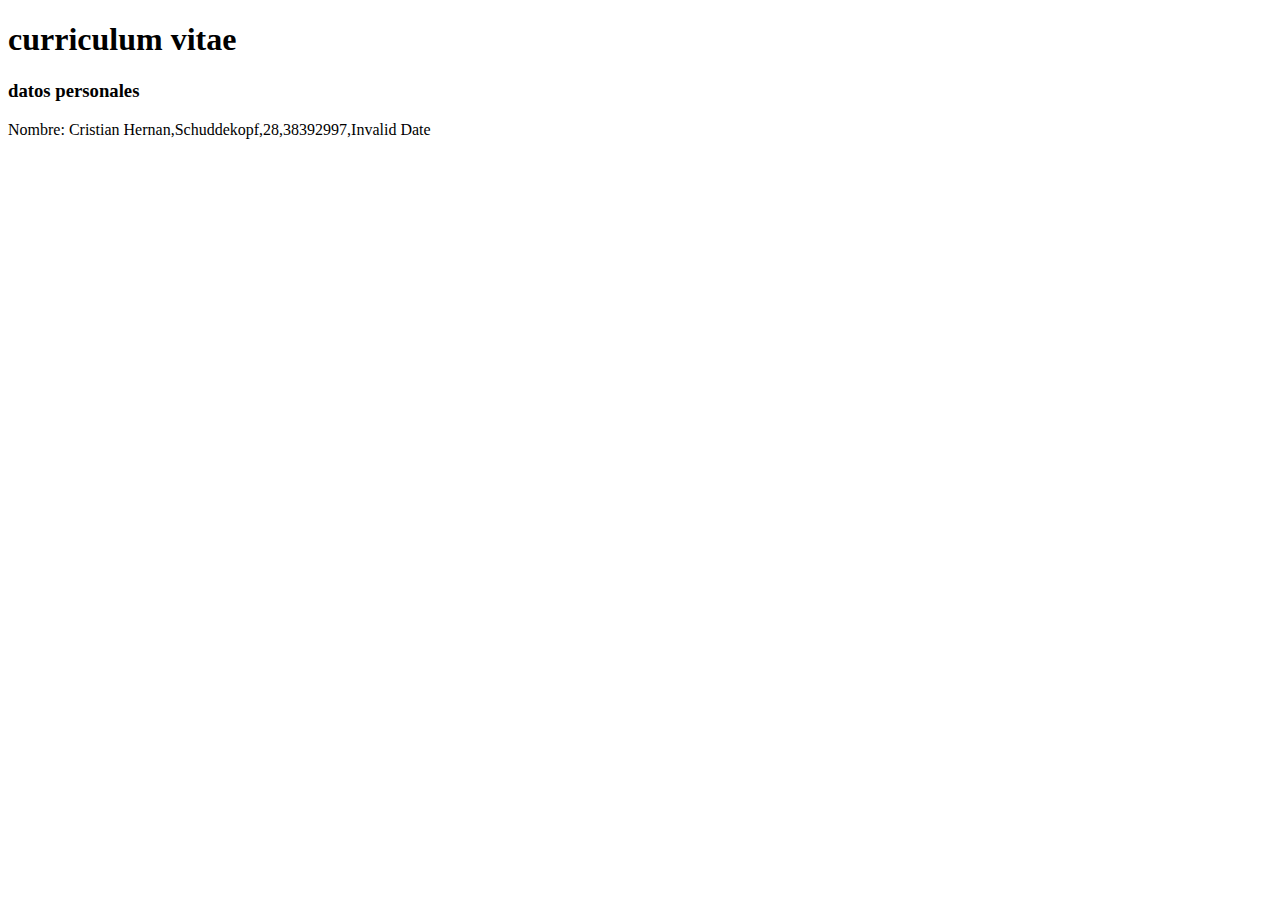
==== index.html @ 08c6c34f "uso de json" ====
<!DOCTYPE html>
<html lang="es">
<head>
    <meta charset="UTF-8">
    <meta http-equiv="X-UA-Compatible" content="IE=edge">
    <meta name="viewport" content="width=device-width, initial-scale=1.0">
    <title>curriculum vitae</title>
</head>
<body>
    <h1>curriculum vitae</h1>

    <section>
        <h3>datos personales</h3>
       
        <p id="datos"></p>

        <script>
            const persona = '{"nombre":"Cristian Hernan", "apellido":"Schuddekopf", "edad":28, "documento":38392997, "nacimiendo":"1994-10-31", "lugardenacimiento":"Tigre", "nacionalidad":"Argentino", "celular":1126174087, "email":"crisschude@gmail.com", "dirección":"Caracas 813, Gral.Pacheco, Tigre, Buenos Aires", "cod.post":1617}'
            const obj = JSON.parse(persona);
            obj.nacimiento = new Date(obj.nacimiento);
            document.getElementById("datos").innerHTML = "Nombre: "+obj.nombre + "," + obj.apellido + "," + obj.edad + "," + obj.documento + "," + obj.nacimiento;
        </script>
    </section>

    <script src="js/funciones.js"></script>
</body>
</html>
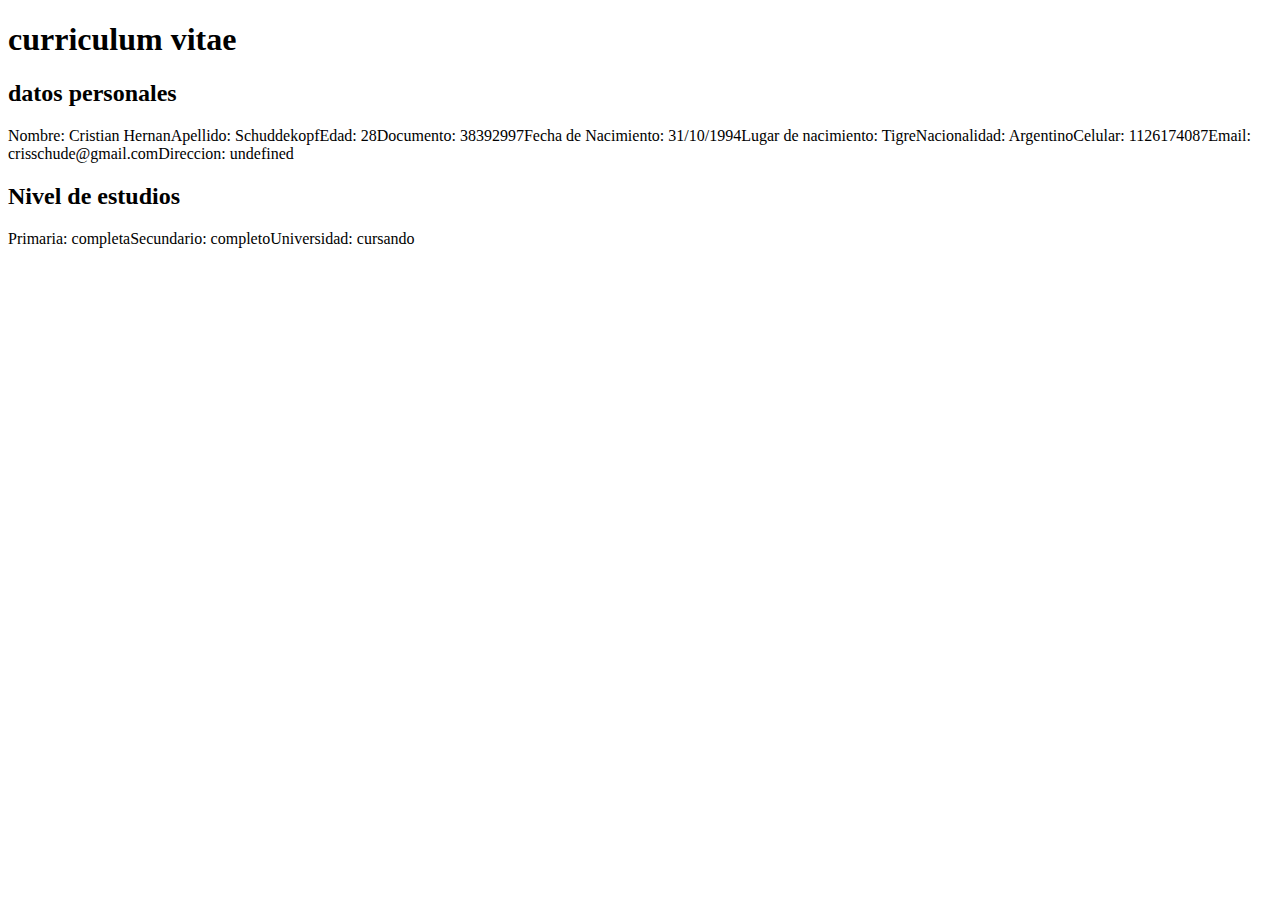
==== commit 9cdd52ce: "agregado de sector nivel de estudio" ====
--- a/index.html
+++ b/index.html
@@ -10,18 +10,31 @@
     <h1>curriculum vitae</h1>
 
     <section>
-        <h3>datos personales</h3>
+        <h2>datos personales</h2>
        
         <p id="datos"></p>
 
         <script>
-            const persona = '{"nombre":"Cristian Hernan", "apellido":"Schuddekopf", "edad":28, "documento":38392997, "nacimiendo":"1994-10-31", "lugardenacimiento":"Tigre", "nacionalidad":"Argentino", "celular":1126174087, "email":"crisschude@gmail.com", "dirección":"Caracas 813, Gral.Pacheco, Tigre, Buenos Aires", "cod.post":1617}'
+            const persona = '{"nombre":"Cristian Hernan", "apellido":"Schuddekopf", "edad":28, "documento":38392997, "nacimiento":"31/10/1994", "lugardenacimiento":"Tigre", "nacionalidad":"Argentino", "celular":1126174087, "email":"crisschude@gmail.com", "dirección":"Caracas 813, Gral.Pacheco, Tigre, Buenos Aires", "cod.post":1617}'
             const obj = JSON.parse(persona);
-            obj.nacimiento = new Date(obj.nacimiento);
-            document.getElementById("datos").innerHTML = "Nombre: "+obj.nombre + "," + obj.apellido + "," + obj.edad + "," + obj.documento + "," + obj.nacimiento;
+            document.getElementById("datos").innerHTML = "Nombre: "+obj.nombre + "Apellido: " + obj.apellido + "Edad: " + obj.edad +"Documento: " + obj.documento + "Fecha de Nacimiento: " + obj.nacimiento + "Lugar de nacimiento: " + obj.lugardenacimiento + "Nacionalidad: "+ obj.nacionalidad + "Celular: " + obj.celular + "Email: " + obj.email + "Direccion: "+ obj.direccion;
+        </script>
+
+    </section>
+
+    <section>
+
+        <h2>Nivel de estudios</h2>
+
+        <p id="estudios"></p>
+
+        <script>
+            const estudio = '{"primaria":"completa", "secundario":"completo", "universidad":"cursando"}'
+            const obje = JSON.parse(estudio);
+            document.getElementById("estudios").innerHTML = "Primaria: " + obje.primaria + "Secundario: " + obje.secundario + "Universidad: " + obje.universidad;
         </script>
     </section>
 
     <script src="js/funciones.js"></script>
 </body>
-</html>+</html> 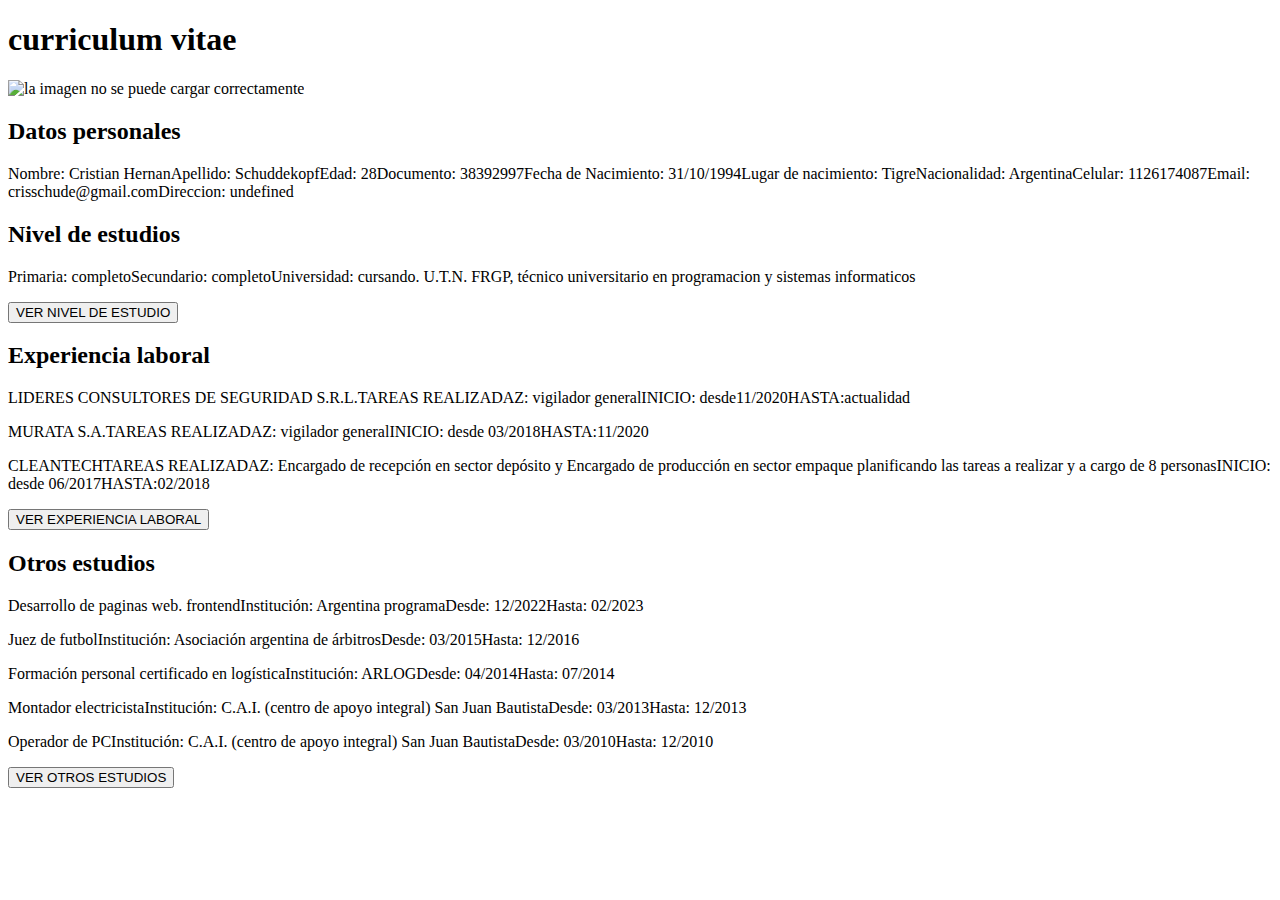
==== commit ed2fc3b0: "fin de carga de datos" ====
--- a/index.html
+++ b/index.html
@@ -5,35 +5,106 @@
     <meta http-equiv="X-UA-Compatible" content="IE=edge">
     <meta name="viewport" content="width=device-width, initial-scale=1.0">
     <title>curriculum vitae</title>
+    <link rel="stylesheet" href="">
 </head>
 <body>
-    <h1>curriculum vitae</h1>
+    <header>
+        <h1>curriculum vitae</h1>
+    </header>
+
+    <aside>
+        <img src="cristianschuddekopf.jpg" alt="la imagen no se puede cargar correctamente">
+    </aside>
 
     <section>
-        <h2>datos personales</h2>
+        <h2>Datos personales</h2>
        
         <p id="datos"></p>
 
         <script>
-            const persona = '{"nombre":"Cristian Hernan", "apellido":"Schuddekopf", "edad":28, "documento":38392997, "nacimiento":"31/10/1994", "lugardenacimiento":"Tigre", "nacionalidad":"Argentino", "celular":1126174087, "email":"crisschude@gmail.com", "dirección":"Caracas 813, Gral.Pacheco, Tigre, Buenos Aires", "cod.post":1617}'
+            const persona = '{"nombre":"Cristian Hernan", "apellido":"Schuddekopf", "edad":28, "documento":38392997, "nacimiento":"31/10/1994", "lugardenacimiento":"Tigre", "nacionalidad":"Argentina", "celular":1126174087, "email":"crisschude@gmail.com", "dirección":"Caracas 813, Gral.Pacheco, Tigre, Buenos Aires", "cod.post":1617}'
             const obj = JSON.parse(persona);
-            document.getElementById("datos").innerHTML = "Nombre: "+obj.nombre + "Apellido: " + obj.apellido + "Edad: " + obj.edad +"Documento: " + obj.documento + "Fecha de Nacimiento: " + obj.nacimiento + "Lugar de nacimiento: " + obj.lugardenacimiento + "Nacionalidad: "+ obj.nacionalidad + "Celular: " + obj.celular + "Email: " + obj.email + "Direccion: "+ obj.direccion;
+            document.getElementById("datos").innerHTML = "Nombre: " + obj.nombre + "Apellido: " + obj.apellido + "Edad: " + obj.edad +"Documento: " + obj.documento + "Fecha de Nacimiento: " + obj.nacimiento + "Lugar de nacimiento: " + obj.lugardenacimiento + "Nacionalidad: "+ obj.nacionalidad + "Celular: " + obj.celular + "Email: " + obj.email + "Direccion: "+ obj.direccion;
         </script>
 
-    </section>
+    </section> 
 
-    <section>
-
+    <article>
         <h2>Nivel de estudios</h2>
 
         <p id="estudios"></p>
 
         <script>
-            const estudio = '{"primaria":"completa", "secundario":"completo", "universidad":"cursando"}'
+            const estudio = '{"primaria":"completo", "secundario":"completo", "universidad":"cursando. U.T.N. FRGP, técnico universitario en programacion y sistemas informaticos"}'
             const obje = JSON.parse(estudio);
             document.getElementById("estudios").innerHTML = "Primaria: " + obje.primaria + "Secundario: " + obje.secundario + "Universidad: " + obje.universidad;
         </script>
-    </section>
+        <button id="nivel" type="submit" onclick="">VER NIVEL DE ESTUDIO</button>
+    </article>
+
+    <article>
+        <h2>Experiencia laboral</h2>
+
+        <p id="laboral1"></p>
+
+        <p id="laboral2"></p>
+        
+        <p id="laboral3"></p>
+
+        <script>
+            const lideres = '{"trabajo1":"LIDERES CONSULTORES DE SEGURIDAD S.R.L.", "tareas1":"vigilador general", "inicio1":"desde11/2020", "hasta1":"actualidad"}'
+            const objli = JSON.parse(lideres);
+            document.getElementById("laboral1").innerHTML = "" + objli.trabajo1 + "TAREAS REALIZADAZ: " + objli.tareas1 + "INICIO: " + objli.inicio1 + "HASTA:" + objli.hasta1;
+
+            const murata = '{"trabajo2":"MURATA S.A.", "tareas2":"vigilador general", "inicio2":"desde 03/2018", "hasta2":"11/2020"}'
+            const objmu = JSON.parse(murata);
+            document.getElementById("laboral2").innerHTML = "" + objmu.trabajo2 + "TAREAS REALIZADAZ: " + objmu.tareas2 + "INICIO: " + objmu.inicio2 + "HASTA:" + objmu.hasta2;
+
+            const cleantech = '{"trabajo3":"CLEANTECH", "tareas3":"Encargado de recepción en sector depósito y Encargado de producción en sector empaque planificando las tareas a realizar y a cargo de 8 personas", "inicio3":"desde 06/2017", "hasta3":"02/2018"}'
+            const objcle = JSON.parse(cleantech);
+            document.getElementById("laboral3").innerHTML = "" + objcle.trabajo3 + "TAREAS REALIZADAZ: " + objcle.tareas3 + "INICIO: " + objcle.inicio3 + "HASTA:" + objcle.hasta3;
+
+       </script>
+        <button id="trabajo" type="submit" onclick="">VER EXPERIENCIA LABORAL</button>
+    </article>
+   
+    <article>
+        <h2>Otros estudios</h2>
+
+        <p id="curso1"></p>
+        
+        <p id="curso2"></p>
+        
+        <p id="curso3"></p>
+        
+        <p id="curso4"></p>
+        
+        <p id="curso5"></p>
+
+        <script>
+            const frontend = '{"Cursos1":"Desarrollo de paginas web. frontend", "institución1":"Argentina programa", "desde1":"12/2022", "hasta1":"02/2023"}'
+            const objfr = JSON.parse(frontend);
+            document.getElementById("curso1").innerHTML = "" + objfr.Cursos1 + "Institución: " + objfr.institución1 + "Desde: " + objfr.desde1 + "Hasta: " + objfr.hasta1;
+            
+            const juezfutbol = '{"Cursos2":"Juez de futbol", "institución2":"Asociación argentina de árbitros", "desde2":"03/2015", "hasta2":"12/2016"}'
+            const objar = JSON.parse(juezfutbol);
+            document.getElementById("curso2").innerHTML = "" + objar.Cursos2 + "Institución: " + objar.institución2 + "Desde: " + objar.desde2 + "Hasta: " + objar.hasta2;
+            
+            const logistica = '{"Cursos3":"Formación personal certificado en logística", "institución3":"ARLOG", "desde3":"04/2014", "hasta3":"07/2014"}'
+            const objlog = JSON.parse(logistica);
+            document.getElementById("curso3").innerHTML = "" + objlog.Cursos3 + "Institución: " + objlog.institución3 + "Desde: " + objlog.desde3 + "Hasta: " + objlog.hasta3;
+            
+            const electricista = '{"Cursos4":"Montador electricista", "institución4":"C.A.I. (centro de apoyo integral) San Juan Bautista", "desde4":"03/2013", "hasta4":"12/2013"}'
+            const objelc = JSON.parse(electricista);
+            document.getElementById("curso4").innerHTML = "" + objelc.Cursos4 + "Institución: " + objelc.institución4 + "Desde: " + objelc.desde4 + "Hasta: " + objelc.hasta4;
+            
+            const operador = '{"Cursos5":"Operador de PC", "institución5":"C.A.I. (centro de apoyo integral) San Juan Bautista", "desde5":"03/2010", "hasta5":"12/2010"}'
+            const objop = JSON.parse(operador);
+            document.getElementById("curso5").innerHTML = "" + objop.Cursos5 + "Institución: " + objop.institución5 + "Desde: " + objop.desde5 + "Hasta: " + objop.hasta5;
+            
+        </script>
+        <button id="cursado" type="submit" onclick="">VER OTROS ESTUDIOS</button>
+    </article>
 
     <script src="js/funciones.js"></script>
 </body>
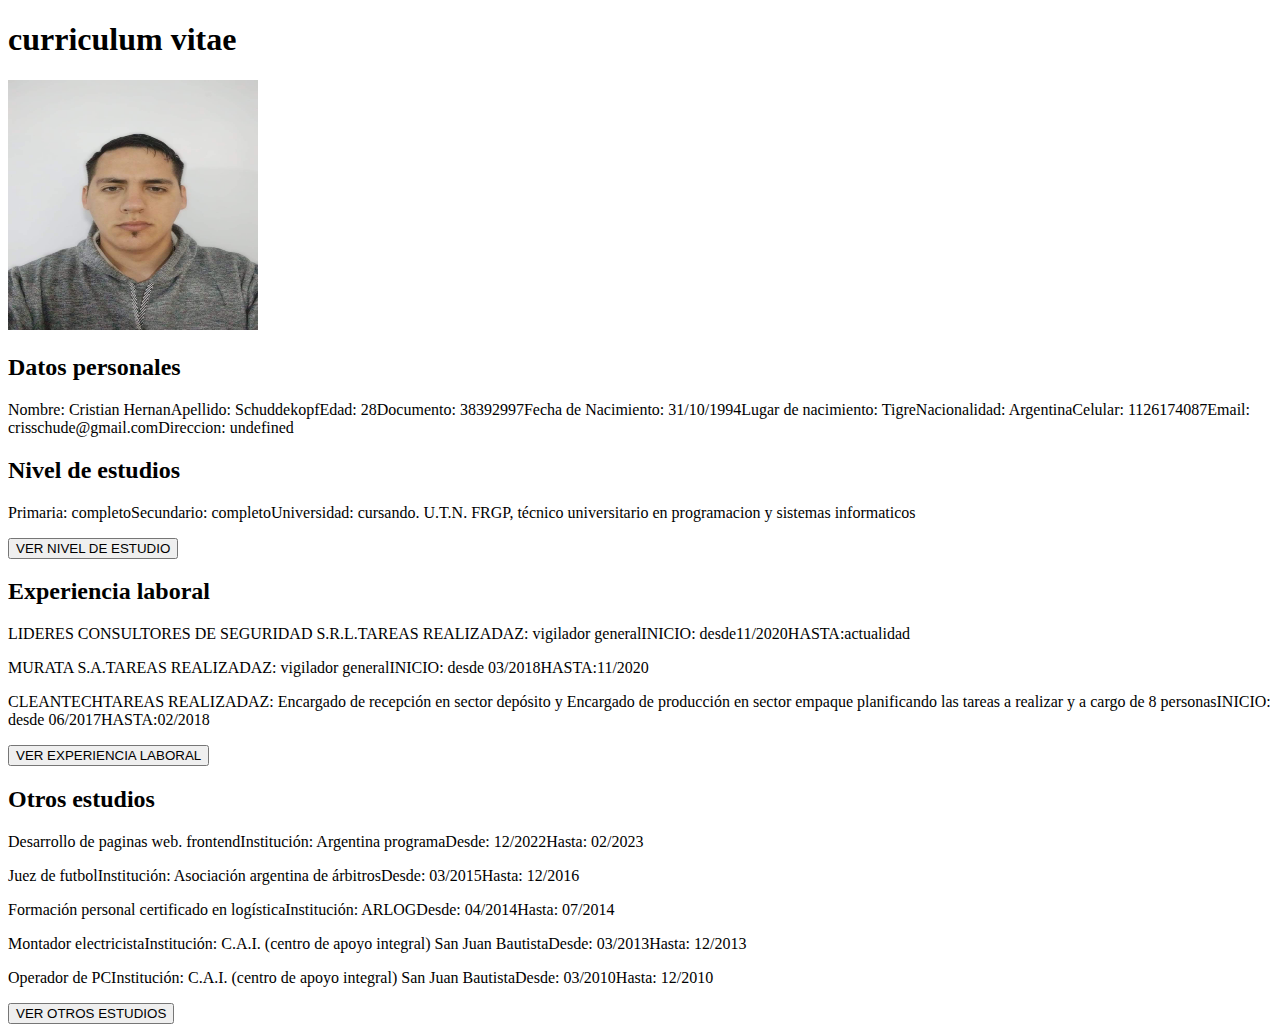
==== commit e05cad1f: "empezando css" ====
--- a/index.html
+++ b/index.html
@@ -5,15 +5,16 @@
     <meta http-equiv="X-UA-Compatible" content="IE=edge">
     <meta name="viewport" content="width=device-width, initial-scale=1.0">
     <title>curriculum vitae</title>
-    <link rel="stylesheet" href="">
+    <link rel="icon" type="image/x-icon" href="cristianschuddekopf.jpg">
+    <link rel="stylesheet" type="text/css" href="css/estilos.css">
 </head>
 <body>
-    <header>
+    <header class="col-5">
         <h1>curriculum vitae</h1>
     </header>
 
     <aside>
-        <img src="cristianschuddekopf.jpg" alt="la imagen no se puede cargar correctamente">
+        <img src="cristianschuddekopf.jpg" alt="la imagen no se puede cargar correctamente" height="250px" width="250px">
     </aside>
 
     <section>
@@ -103,7 +104,7 @@
             document.getElementById("curso5").innerHTML = "" + objop.Cursos5 + "Institución: " + objop.institución5 + "Desde: " + objop.desde5 + "Hasta: " + objop.hasta5;
             
         </script>
-        <button id="cursado" type="submit" onclick="">VER OTROS ESTUDIOS</button>
+        <button id="cursos" type="submit" onclick="">VER OTROS ESTUDIOS</button>
     </article>
 
     <script src="js/funciones.js"></script>
--- a/css/estilos.css
+++ b/css/estilos.css
@@ -0,0 +1,6 @@
+* {
+ box-sizing: border-box;
+}
+#class {
+    column-rule-style: double;
+}